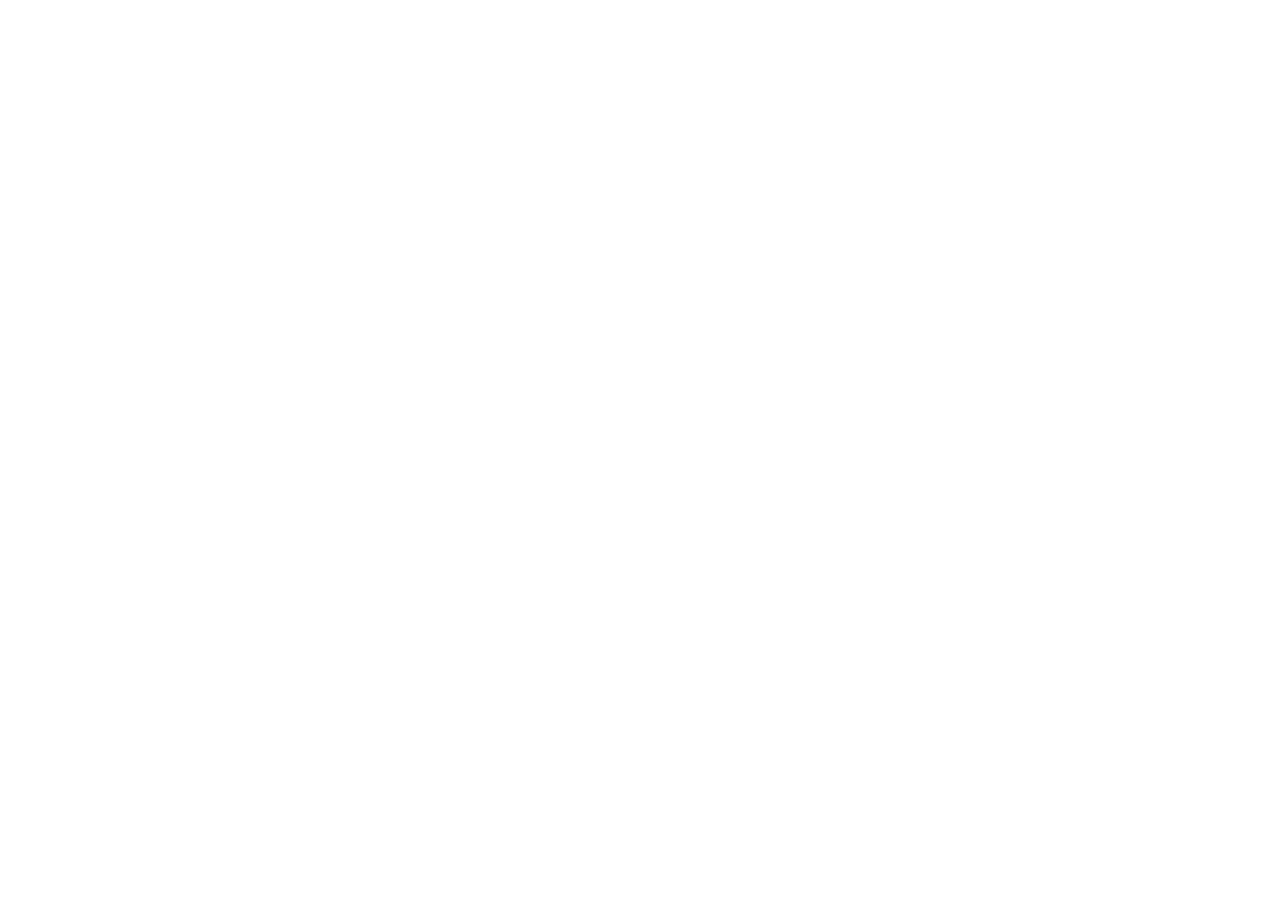
==== index.html @ 345c061b "AutoUpload" ====
<!DOCTYPE html>
<html lang="en">
<head>
  <meta charset="UTF-8">
  <title>Document</title>
  <meta http-equiv="X-UA-Compatible" content="IE=edge,chrome=1" />
  <meta name="description" content="Description">
  <meta name="viewport" content="width=device-width, user-scalable=no, initial-scale=1.0, maximum-scale=1.0, minimum-scale=1.0">
  <link rel="stylesheet" href="//unpkg.com/docsify/lib/themes/vue.css">
</head>
<body>

  <div id="app"></div>
  <script>
    window.$docsify = {
      name: '',
      repo: ''
    }
  </script>
  <script src="//unpkg.com/docsify/lib/docsify.min.js"></script>


  <!-- <script>
    window.$docsify = {
      loadSidebar: true,
      // 增加侧边栏
      subMaxLevel: 3
    };
  </script> -->
  <!-- <script src="//unpkg.com/docsify"></script> -->


<script>

  window.$docsify = {
    loadSidebar: true,
    // 增加侧边栏
    subMaxLevel: 3,

    loadNavbar: true,
    // 右上角的小下拉图标

    //
    // maxLevel: 3,

    // 封面
    coverpage: true,

    // 切换页面后，自动滚动到顶部
    auto2top: true,


    search: 'auto',

    // mermaid支持
    markdown: {
      renderer: {
        code: function(code, lang) {
          if (lang === "mermaid") {
            return (
              '<div class="mermaid">' + mermaid.render(lang, code) + "</div>"
            );
          }
          return this.origin.code.apply(this, arguments);
        }
      }
    }


  };
</script>
<!-- <script src="//unpkg.com/docsify"></script> -->

<link rel="stylesheet" href="//unpkg.com/docsify/themes/dark.css">

<script src="//unpkg.com/docsify/lib/plugins/search.js"></script>

<!-- mermaid支持： -->
<script src="//cdn.jsdelivr.net/npm/mermaid/dist/mermaid.min.js"></script>
<link rel="stylesheet" href="//cdn.jsdelivr.net/npm/mermaid/dist/mermaid.min.css">


<!-- 代码高亮 -->
<script src="//unpkg.com/prismjs/components/prism-python.min.js"></script>
<script src="//unpkg.com/prismjs/components/prism-bash.min.js"></script>

</body>
</html>
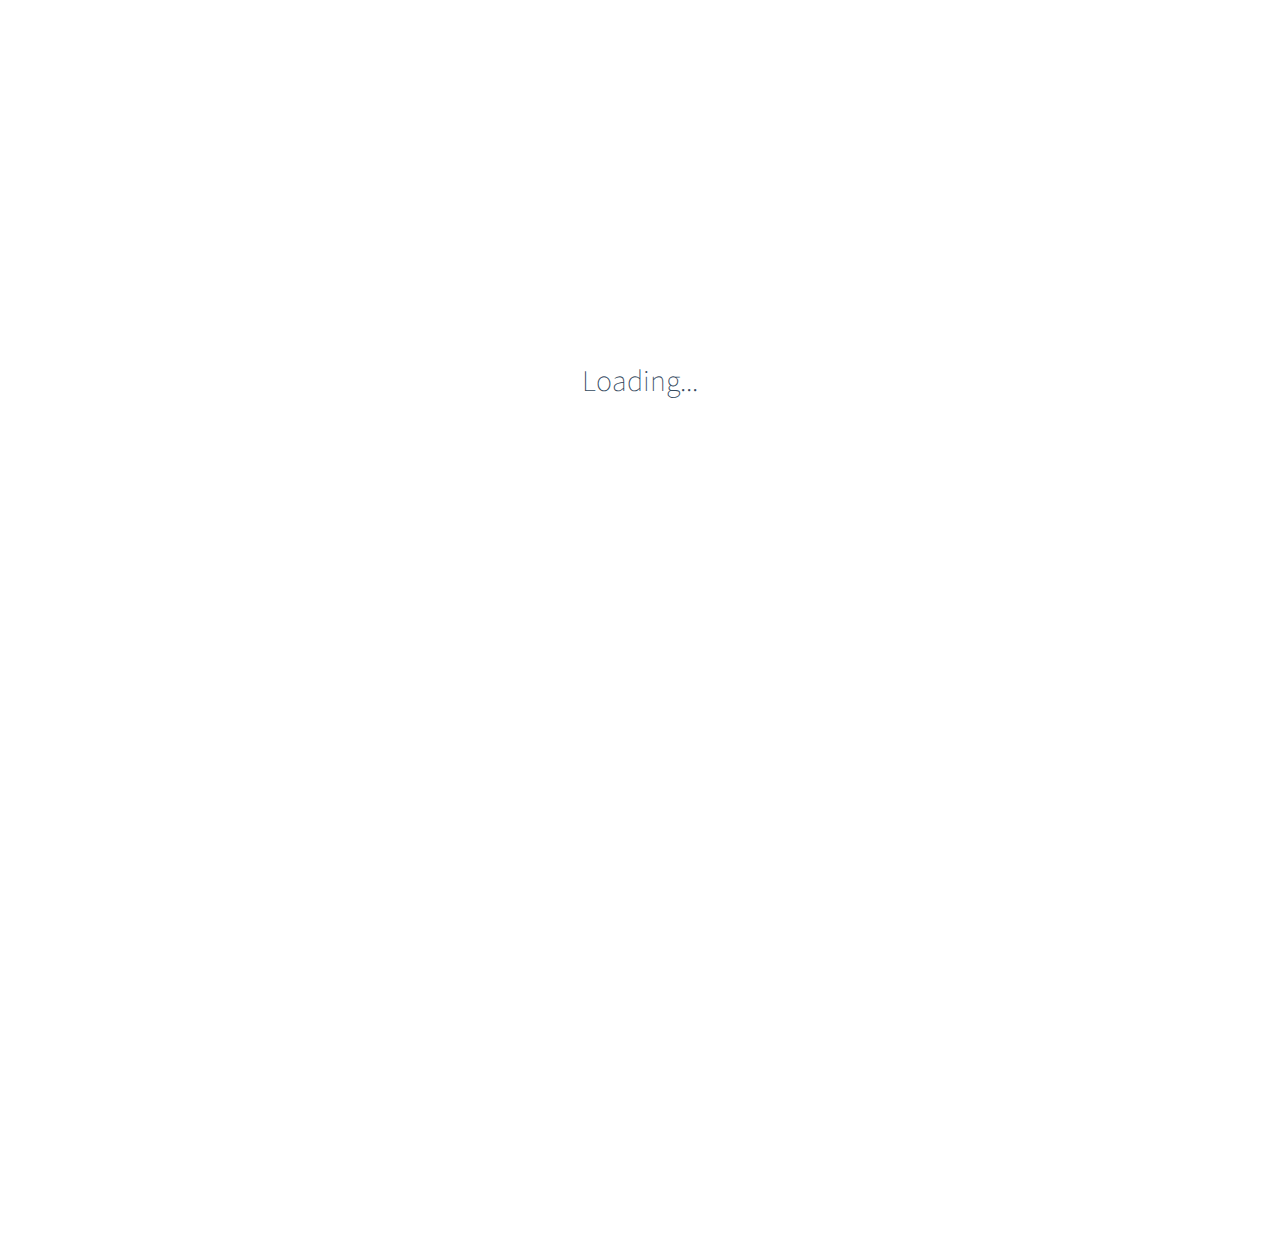
==== commit 91f497b9: "update" ====
--- a/index.html
+++ b/index.html
@@ -7,6 +7,11 @@
   <meta name="description" content="Description">
   <meta name="viewport" content="width=device-width, user-scalable=no, initial-scale=1.0, maximum-scale=1.0, minimum-scale=1.0">
   <link rel="stylesheet" href="//unpkg.com/docsify/lib/themes/vue.css">
+  <!-- buble, dark, dolphin, pure, vue -->
+  <link rel="stylesheet" href="vue.css">
+  <!-- <link rel="stylesheet" href="https://cdn.jsdelivr.net/npm/docsify-themeable@0/dist/css/theme-defaults.css"> -->
+
+
 </head>
 <body>
 
@@ -17,38 +22,24 @@
       repo: ''
     }
   </script>
-  <script src="//unpkg.com/docsify/lib/docsify.min.js"></script>
-
-
-  <!-- <script>
-    window.$docsify = {
-      loadSidebar: true,
-      // 增加侧边栏
-      subMaxLevel: 3
-    };
-  </script> -->
-  <!-- <script src="//unpkg.com/docsify"></script> -->
 
 
 <script>
 
   window.$docsify = {
     loadSidebar: true,
-    // 增加侧边栏
-    subMaxLevel: 3,
+    // 左边的侧边栏
+
+    subMaxLevel: 2,
 
     loadNavbar: true,
     // 右上角的小下拉图标
-
-    //
-    // maxLevel: 3,
 
     // 封面
     coverpage: true,
 
     // 切换页面后，自动滚动到顶部
     auto2top: true,
-
 
     search: 'auto',
 
@@ -64,14 +55,36 @@
           return this.origin.code.apply(this, arguments);
         }
       }
-    }
+    },
+
+
+      // edit on github, 原理没看懂，官网上粘过来的
+      plugins: [
+        function (hook, vm) {
+          hook.beforeEach(function (html) {
+            var url
+            if (/githubusercontent\.com/.test(vm.route.file)) {
+              url = vm.route.file
+                .replace('raw.githubusercontent.com', 'github.com')
+                .replace(/\/master/, '/blob/master')
+            } else {
+              url = 'https://github.com/guofei9987/reading/blob/master/' + vm.route.file
+            }
+            var editHtml = '[:memo: Edit Document](' + url + ')\n'
+            return editHtml
+              + html
+              + '\n\n----\n\n'
+              // + 'Last modified {docsify-updated} '
+              + ' '
+              + editHtml
+          })
+        }
+      ]
 
 
   };
 </script>
-<!-- <script src="//unpkg.com/docsify"></script> -->
 
-<link rel="stylesheet" href="//unpkg.com/docsify/themes/dark.css">
 
 <script src="//unpkg.com/docsify/lib/plugins/search.js"></script>
 
@@ -84,5 +97,10 @@
 <script src="//unpkg.com/prismjs/components/prism-python.min.js"></script>
 <script src="//unpkg.com/prismjs/components/prism-bash.min.js"></script>
 
+<!-- LaTeX支持 -->
+<script src="//cdn.jsdelivr.net/npm/docsify-katex@latest/dist/docsify-katex.js"></script>
+<link rel="stylesheet" href="//cdn.jsdelivr.net/npm/katex@latest/dist/katex.min.css">
+
+<script src="//unpkg.com/docsify/lib/docsify.min.js"></script>
 </body>
 </html>
--- a/vue.css
+++ b/vue.css
@@ -0,0 +1,928 @@
+@import url("https://fonts.googleapis.com/css?family=Roboto+Mono|Source+Sans+Pro:300,400,600");
+
+* {
+    -webkit-font-smoothing: antialiased;
+    -webkit-overflow-scrolling: touch;
+    -webkit-tap-highlight-color: rgba(0, 0, 0, 0);
+    -webkit-text-size-adjust: none;
+    -webkit-touch-callout: none;
+    box-sizing: border-box
+}
+
+body:not(.ready) {
+    overflow: hidden
+}
+
+body:not(.ready) .app-nav, body:not(.ready) > nav, body:not(.ready) [data-cloak] {
+    display: none
+}
+
+div#app {
+    font-size: 30px;
+    font-weight: lighter;
+    margin: 40vh auto;
+    text-align: center
+}
+
+div#app:empty:before {
+    content: "Loading..."
+}
+
+.emoji {
+    height: 1.2rem;
+    vertical-align: middle
+}
+
+.progress {
+    background-color: var(--theme-color, #42b983);
+    height: 2px;
+    left: 0;
+    position: fixed;
+    right: 0;
+    top: 0;
+    transition: width .2s, opacity .4s;
+    width: 0;
+    z-index: 5
+}
+
+.search .search-keyword, .search a:hover {
+    color: var(--theme-color, #42b983)
+}
+
+.search .search-keyword {
+    font-style: normal;
+    font-weight: 700
+}
+
+body, html {
+    height: 100%
+}
+
+body {
+    -moz-osx-font-smoothing: grayscale;
+    -webkit-font-smoothing: antialiased;
+    color: #34495e;
+    font-family: Source Sans Pro, Helvetica Neue, Arial, sans-serif;
+    font-size: 15px;
+    letter-spacing: 0;
+    margin: 0;
+    overflow-x: hidden
+}
+
+img {
+    max-width: 100%
+}
+
+a[disabled] {
+    cursor: not-allowed;
+    opacity: .6
+}
+
+kbd {
+    border: 1px solid #ccc;
+    border-radius: 3px;
+    display: inline-block;
+    font-size: 12px !important;
+    line-height: 12px;
+    margin-bottom: 3px;
+    padding: 3px 5px;
+    vertical-align: middle
+}
+
+li input[type=checkbox] {
+    margin: 0 .2em .25em 0;
+    vertical-align: middle
+}
+
+.app-nav {
+    margin: 25px 60px 0 0;
+    position: absolute;
+    right: 0;
+    text-align: right;
+    z-index: 2
+}
+
+.app-nav.no-badge {
+    margin-right: 25px
+}
+
+.app-nav p {
+    margin: 0
+}
+
+.app-nav > a {
+    margin: 0 1rem;
+    padding: 5px 0
+}
+
+.app-nav li, .app-nav ul {
+    display: inline-block;
+    list-style: none;
+    margin: 0
+}
+
+.app-nav a {
+    color: inherit;
+    font-size: 16px;
+    text-decoration: none;
+    transition: color .3s
+}
+
+.app-nav a.active, .app-nav a:hover {
+    color: var(--theme-color, #42b983)
+}
+
+.app-nav a.active {
+    border-bottom: 2px solid var(--theme-color, #42b983)
+}
+
+.app-nav li {
+    display: inline-block;
+    margin: 0 1rem;
+    padding: 5px 0;
+    position: relative
+}
+
+.app-nav li ul {
+    background-color: #fff;
+    border: 1px solid #ddd;
+    border-bottom-color: #ccc;
+    border-radius: 4px;
+    box-sizing: border-box;
+    display: none;
+    max-height: calc(100vh - 61px);
+    overflow-y: auto;
+    padding: 10px 0;
+    position: absolute;
+    right: -15px;
+    text-align: left;
+    top: 100%;
+    white-space: nowrap
+}
+
+.app-nav li ul li {
+    display: block;
+    font-size: 14px;
+    line-height: 1rem;
+    margin: 0;
+    margin: 8px 14px;
+    white-space: nowrap
+}
+
+.app-nav li ul a {
+    display: block;
+    font-size: inherit;
+    margin: 0;
+    padding: 0
+}
+
+.app-nav li ul a.active {
+    border-bottom: 0
+}
+
+.app-nav li:hover ul {
+    display: block
+}
+
+.github-corner {
+    border-bottom: 0;
+    position: fixed;
+    right: 0;
+    text-decoration: none;
+    top: 0;
+    z-index: 1
+}
+
+.github-corner:hover .octo-arm {
+    animation: a .56s ease-in-out
+}
+
+.github-corner svg {
+    color: #fff;
+    fill: var(--theme-color, #42b983);
+    height: 80px;
+    width: 80px
+}
+
+main {
+    display: block;
+    position: relative;
+    width: 100vw;
+    height: 100%;
+    z-index: 0
+}
+
+main.hidden {
+    display: none
+}
+
+.anchor {
+    display: inline-block;
+    text-decoration: none;
+    transition: all .3s
+}
+
+.anchor span {
+    color: #34495e
+}
+
+.anchor:hover {
+    text-decoration: underline
+}
+
+.sidebar {
+    border-right: 1px solid rgba(0, 0, 0, .07);
+    overflow-y: auto;
+    padding: 40px 0 0;
+    position: absolute;
+    top: 0;
+    bottom: 0;
+    left: 0;
+    transition: transform .25s ease-out;
+    width: 300px;
+    z-index: 3
+}
+
+.sidebar > h1 {
+    margin: 0 auto 1rem;
+    font-size: 1.5rem;
+    font-weight: 300;
+    text-align: center
+}
+
+.sidebar > h1 a {
+    color: inherit;
+    text-decoration: none
+}
+
+.sidebar > h1 .app-nav {
+    display: block;
+    position: static
+}
+
+.sidebar .sidebar-nav {
+    line-height: 1em;
+    padding-bottom: 40px
+}
+
+.sidebar li.collapse .app-sub-sidebar {
+    display: none
+}
+
+.sidebar ul {
+    margin: 0 0 0 15px;
+    padding: 0
+}
+
+.sidebar li > p {
+    font-weight: 700;
+    margin: 0
+}
+
+.sidebar ul, .sidebar ul li {
+    list-style: none
+}
+
+.sidebar ul li a {
+    border-bottom: none;
+    display: block
+}
+
+.sidebar ul li ul {
+    padding-left: 20px
+}
+
+.sidebar::-webkit-scrollbar {
+    width: 4px
+}
+
+.sidebar::-webkit-scrollbar-thumb {
+    background: transparent;
+    border-radius: 4px
+}
+
+.sidebar:hover::-webkit-scrollbar-thumb {
+    background: hsla(0, 0%, 53%, .4)
+}
+
+.sidebar:hover::-webkit-scrollbar-track {
+    background: hsla(0, 0%, 53%, .1)
+}
+
+.sidebar-toggle {
+    background-color: transparent;
+    background-color: hsla(0, 0%, 100%, .8);
+    border: 0;
+    outline: none;
+    padding: 10px;
+    position: absolute;
+    bottom: 0;
+    left: 0;
+    text-align: center;
+    transition: opacity .3s;
+    width: 284px;
+    z-index: 4
+}
+
+.sidebar-toggle .sidebar-toggle-button:hover {
+    opacity: .4
+}
+
+.sidebar-toggle span {
+    background-color: var(--theme-color, #42b983);
+    display: block;
+    margin-bottom: 4px;
+    width: 16px;
+    height: 2px
+}
+
+body.sticky .sidebar, body.sticky .sidebar-toggle {
+    position: fixed
+}
+
+.content {
+    padding-top: 60px;
+    position: absolute;
+    top: 0;
+    right: 0;
+    bottom: 0;
+    left: 300px;
+    transition: left .25s ease
+}
+
+.markdown-section {
+    /*margin: 0 auto;*/
+    margin: 1em auto;
+    max-width: 1300px;
+    padding: 30px 15px 40px;
+    position: relative
+}
+
+.markdown-section > * {
+    box-sizing: border-box;
+    font-size: inherit
+}
+
+.markdown-section > :first-child {
+    margin-top: 0 !important
+}
+
+.markdown-section hr {
+    border: none;
+    border-bottom: 1px solid #eee;
+    margin: 2em 0
+}
+
+.markdown-section iframe {
+    border: 1px solid #eee
+}
+
+.markdown-section table {
+    border-collapse: collapse;
+    border-spacing: 0;
+    display: block;
+    margin-bottom: 1rem;
+    overflow: auto;
+    width: 100%
+}
+
+.markdown-section th {
+    font-weight: 700
+}
+
+.markdown-section td, .markdown-section th {
+    border: 1px solid #ddd;
+    padding: 6px 13px
+}
+
+.markdown-section tr {
+    border-top: 1px solid #ccc
+}
+
+.markdown-section p.tip, .markdown-section tr:nth-child(2n) {
+    background-color: #f8f8f8
+}
+
+.markdown-section p.tip {
+    border-bottom-right-radius: 2px;
+    border-left: 4px solid #f66;
+    border-top-right-radius: 2px;
+    margin: 2em 0;
+    padding: 12px 24px 12px 30px;
+    position: relative
+}
+
+.markdown-section p.tip:before {
+    background-color: #f66;
+    border-radius: 100%;
+    color: #fff;
+    content: "!";
+    font-family: Dosis, Source Sans Pro, Helvetica Neue, Arial, sans-serif;
+    font-size: 14px;
+    font-weight: 700;
+    left: -12px;
+    line-height: 20px;
+    position: absolute;
+    height: 20px;
+    width: 20px;
+    text-align: center;
+    top: 14px
+}
+
+.markdown-section p.tip code {
+    background-color: #efefef
+}
+
+.markdown-section p.tip em {
+    color: #34495e
+}
+
+.markdown-section p.warn {
+    background: rgba(66, 185, 131, .1);
+    border-radius: 2px;
+    padding: 1rem
+}
+
+.markdown-section ul.task-list > li {
+    list-style-type: none
+}
+
+body.close .sidebar {
+    transform: translateX(-300px)
+}
+
+body.close .sidebar-toggle {
+    width: auto
+}
+
+body.close .content {
+    left: 0
+}
+
+@media print {
+    .app-nav, .github-corner, .sidebar, .sidebar-toggle {
+        display: none
+    }
+}
+
+@media screen and (max-width: 768px) {
+    .github-corner, .sidebar, .sidebar-toggle {
+        position: fixed
+    }
+
+    .app-nav {
+        margin-top: 16px
+    }
+
+    .app-nav li ul {
+        top: 30px
+    }
+
+    main {
+        height: auto;
+        overflow-x: hidden
+    }
+
+    .sidebar {
+        left: -300px;
+        transition: transform .25s ease-out
+    }
+
+    .content {
+        left: 0;
+        max-width: 100vw;
+        position: static;
+        padding-top: 20px;
+        transition: transform .25s ease
+    }
+
+    .app-nav, .github-corner {
+        transition: transform .25s ease-out
+    }
+
+    .sidebar-toggle {
+        background-color: transparent;
+        width: auto;
+        padding: 30px 30px 10px 10px
+    }
+
+    body.close .sidebar {
+        transform: translateX(300px)
+    }
+
+    body.close .sidebar-toggle {
+        background-color: hsla(0, 0%, 100%, .8);
+        transition: background-color 1s;
+        width: 284px;
+        padding: 10px
+    }
+
+    body.close .content {
+        transform: translateX(300px)
+    }
+
+    body.close .app-nav, body.close .github-corner {
+        display: none
+    }
+
+    .github-corner:hover .octo-arm {
+        animation: none
+    }
+
+    .github-corner .octo-arm {
+        animation: a .56s ease-in-out
+    }
+}
+
+@keyframes a {
+    0%, to {
+        transform: rotate(0)
+    }
+    20%, 60% {
+        transform: rotate(-25deg)
+    }
+    40%, 80% {
+        transform: rotate(10deg)
+    }
+}
+
+section.cover {
+    -ms-flex-align: center;
+    align-items: center;
+    background-position: 50%;
+    background-repeat: no-repeat;
+    background-size: cover;
+    height: 100vh;
+    display: none
+}
+
+section.cover.show {
+    display: -ms-flexbox;
+    display: flex
+}
+
+section.cover.has-mask .mask {
+    background-color: #fff;
+    opacity: .8;
+    position: absolute;
+    top: 0;
+    height: 100%;
+    width: 100%
+}
+
+section.cover .cover-main {
+    -ms-flex: 1;
+    flex: 1;
+    margin: -20px 16px 0;
+    text-align: center;
+    z-index: 1
+}
+
+section.cover a {
+    color: inherit
+}
+
+section.cover a, section.cover a:hover {
+    text-decoration: none
+}
+
+section.cover p {
+    line-height: 1.5rem;
+    margin: 1em 0
+}
+
+section.cover h1 {
+    color: inherit;
+    font-size: 2.5rem;
+    font-weight: 300;
+    margin: .625rem 0 2.5rem;
+    position: relative;
+    text-align: center
+}
+
+section.cover h1 a {
+    display: block
+}
+
+section.cover h1 small {
+    bottom: -.4375rem;
+    font-size: 1rem;
+    position: absolute
+}
+
+section.cover blockquote {
+    font-size: 1.5rem;
+    text-align: center
+}
+
+section.cover ul {
+    line-height: 1.8;
+    list-style-type: none;
+    margin: 1em auto;
+    max-width: 500px;
+    padding: 0
+}
+
+section.cover .cover-main > p:last-child a {
+    border: 1px solid var(--theme-color, #42b983);
+    border-radius: 2rem;
+    box-sizing: border-box;
+    color: var(--theme-color, #42b983);
+    display: inline-block;
+    font-size: 1.05rem;
+    letter-spacing: .1rem;
+    margin: .5rem 1rem;
+    padding: .75em 2rem;
+    text-decoration: none;
+    transition: all .15s ease
+}
+
+section.cover .cover-main > p:last-child a:last-child {
+    background-color: var(--theme-color, #42b983);
+    color: #fff
+}
+
+section.cover .cover-main > p:last-child a:last-child:hover {
+    color: inherit;
+    opacity: .8
+}
+
+section.cover .cover-main > p:last-child a:hover {
+    color: inherit
+}
+
+section.cover blockquote > p > a {
+    border-bottom: 2px solid var(--theme-color, #42b983);
+    transition: color .3s
+}
+
+section.cover blockquote > p > a:hover {
+    color: var(--theme-color, #42b983)
+}
+
+.sidebar, body {
+    background-color: #fff
+}
+
+.sidebar {
+    color: #364149
+}
+
+.sidebar li {
+    margin: 6px 0
+}
+
+.sidebar ul li a {
+    color: #505d6b;
+    font-size: 14px;
+    font-weight: 400;
+    overflow: hidden;
+    text-decoration: none;
+    text-overflow: ellipsis;
+    white-space: nowrap
+}
+
+.sidebar ul li a:hover {
+    text-decoration: underline
+}
+
+.sidebar ul li ul {
+    padding: 0
+}
+
+.sidebar ul li.active > a {
+    border-right: 2px solid;
+    color: var(--theme-color, #42b983);
+    font-weight: 600
+}
+
+.app-sub-sidebar li:before {
+    content: "";
+    padding-right: 4px;
+    float: left
+}
+
+.markdown-section h1, .markdown-section h2, .markdown-section h3, .markdown-section h4, .markdown-section strong {
+    color: #2c3e50;
+    font-weight: 600
+}
+
+.markdown-section a {
+    color: var(--theme-color, #42b983);
+    font-weight: 600
+}
+
+
+.markdown-section h1 {
+    font-size: 3.5rem;
+    margin: 0 0 1rem
+}
+
+.markdown-section h2 {
+    background: yellowgreen;
+    font-size: 3.5rem;
+    margin: 45px 0 .8rem
+}
+
+.markdown-section h3,h4,h5 {
+    background: #c0cda5;
+}
+
+.markdown-section h3 {
+    font-size: 2.75rem;
+    margin: 40px 0 .6rem
+}
+
+.markdown-section h4 {
+    font-size: 1.5rem
+}
+
+.markdown-section h5 {
+    font-size: 1rem
+}
+
+.markdown-section h6 {
+    color: #777;
+    font-size: 1rem
+}
+
+.markdown-section figure, .markdown-section p {
+    margin: 1.2em 0 0 0
+    /*上右下左*/
+}
+
+.markdown-section ol, .markdown-section p, .markdown-section ul {
+    line-height: 1.6rem;
+    word-spacing: .05rem
+}
+
+.markdown-section ol, .markdown-section ul {
+    padding-left: 1.5rem
+}
+
+.markdown-section blockquote {
+    border-left: 4px solid var(--theme-color, #42b983);
+    color: #858585;
+    margin: 2em 0;
+    padding-left: 20px
+}
+
+.markdown-section blockquote p {
+    font-weight: 600;
+    margin-left: 0
+}
+
+.markdown-section iframe {
+    margin: 1em 0
+}
+
+.markdown-section em {
+    color: #7f8c8d
+}
+
+.markdown-section code {
+    border-radius: 2px;
+    color: #e96900;
+    font-size: .8rem;
+    margin: 0 2px;
+    padding: 3px 5px;
+    white-space: pre-wrap
+}
+
+.markdown-section code, .markdown-section pre {
+    background-color: #f8f8f8;
+    font-family: Roboto Mono, Monaco, courier, monospace
+}
+
+.markdown-section pre {
+    -moz-osx-font-smoothing: initial;
+    -webkit-font-smoothing: initial;
+    line-height: 1.5rem;
+    margin: 1.2em 0;
+    overflow: auto;
+    padding: 0 1.4rem;
+    position: relative;
+    word-wrap: normal
+}
+
+.token.cdata, .token.comment, .token.doctype, .token.prolog {
+    color: #8e908c
+}
+
+.token.namespace {
+    opacity: .7
+}
+
+.token.boolean, .token.number {
+    color: #c76b29
+}
+
+.token.punctuation {
+    color: #525252
+}
+
+.token.property {
+    color: #c08b30
+}
+
+.token.tag {
+    color: #2973b7
+}
+
+.token.string {
+    color: var(--theme-color, #42b983)
+}
+
+.token.selector {
+    color: #6679cc
+}
+
+.token.attr-name {
+    color: #2973b7
+}
+
+.language-css .token.string, .style .token.string, .token.entity, .token.url {
+    color: #22a2c9
+}
+
+.token.attr-value, .token.control, .token.directive, .token.unit {
+    color: var(--theme-color, #42b983)
+}
+
+.token.function, .token.keyword {
+    color: #e96900
+}
+
+.token.atrule, .token.regex, .token.statement {
+    color: #22a2c9
+}
+
+.token.placeholder, .token.variable {
+    color: #3d8fd1
+}
+
+.token.deleted {
+    text-decoration: line-through
+}
+
+.token.inserted {
+    border-bottom: 1px dotted #202746;
+    text-decoration: none
+}
+
+.token.italic {
+    font-style: italic
+}
+
+.token.bold, .token.important {
+    font-weight: 700
+}
+
+.token.important {
+    color: #c94922
+}
+
+.token.entity {
+    cursor: help
+}
+
+.markdown-section pre > code {
+    -moz-osx-font-smoothing: initial;
+    -webkit-font-smoothing: initial;
+    background-color: #f8f8f8;
+    border-radius: 2px;
+    color: #525252;
+    display: block;
+    font-family: Roboto Mono, Monaco, courier, monospace;
+    font-size: .8rem;
+    line-height: inherit;
+    margin: 0 2px;
+    max-width: inherit;
+    overflow: inherit;
+    padding: 2.2em 5px;
+    white-space: inherit
+}
+
+.markdown-section code:after, .markdown-section code:before {
+    letter-spacing: .05rem
+}
+
+code .token {
+    -moz-osx-font-smoothing: initial;
+    -webkit-font-smoothing: initial;
+    min-height: 1.5rem
+}
+
+pre:after {
+    color: #ccc;
+    content: attr(data-lang);
+    font-size: .6rem;
+    font-weight: 600;
+    height: 15px;
+    line-height: 15px;
+    padding: 5px 10px 0;
+    position: absolute;
+    right: 0;
+    text-align: right;
+    top: 0
+}